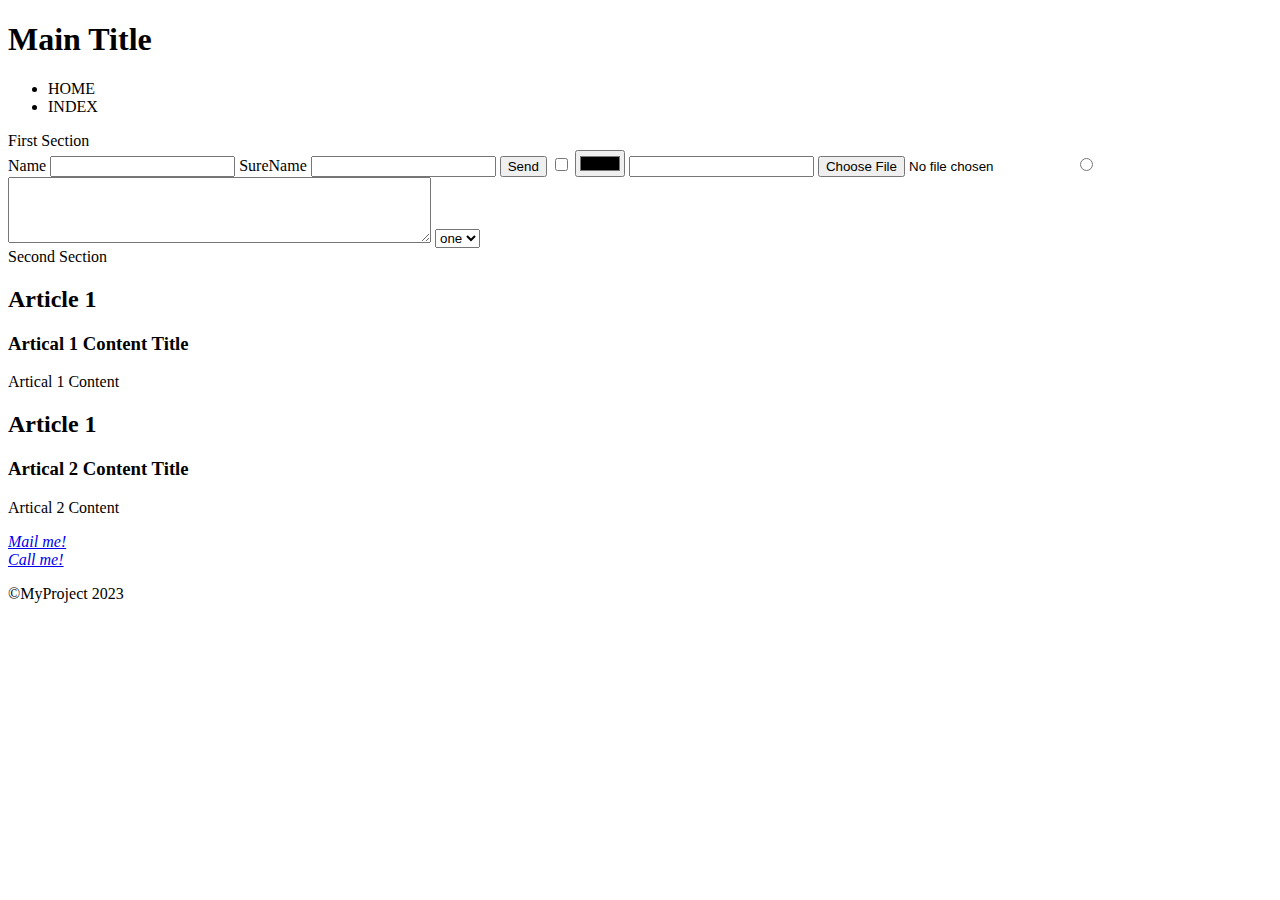
==== index_html5.html @ 9532d8e2 "Move gitignore to right location" ====
<!DOCTYPE html>
<html lang="en">
  <head>
    <meta charset="UTF-8" />
    <meta name="keywords" content="width=device-width, initial-scale=1.0" />
    <meta name="description" content="" />
    <title>HTML 5</title>
  </head>
  <body>
    <header>
      <h1>Main Title</h1>
      <nav>
        <ul>
          <li><a href="home.html"></a>HOME</li>
          <li><a href="_index.html"></a>INDEX</li>
        </ul>
      </nav>
    </header>
    <main>
      <section>
        <div>First Section</div>
        <form action="" method="get" enctype="text/plain">
          <lable>Name</lable>
          <input name="FirstName" type="text">
          <lable>SureName</lable>
          <input name="SureName"  type="tex">
          <input type="submit" value="Send">
          <input type="hidden">
          <input type="checkbox">
          <input type="color">
          <input type="email">
          <input type="file">
          <input type="radio"> 
          <textarea name="content" rows="4" cols="50"></textarea>
          <select name="car">
            <option value="1">one</option>
            <option value="2">two</option>

          </select>
          
        </form>
      </section>
      <section>
        <div>Second Section</Section></div>
      </section>
      <aside>
        <h2>Article 1</h2>
        <article>
          <h3>Artical 1 Content Title</h3>
          <p>Artical 1 Content</p>
        </article>
        <h2>Article 1</h2>
        <article>
          <h3>Artical 2 Content Title</h3>
          <p>Artical 2 Content</p>
        </article>
      </aside>
    </main>
    <footer>
      <address><a href="mailto:test@test.com">Mail me!</a></address>
      <address><a href="tel:1234">Call me!</a></address>
      <p>&copy;MyProject 2023</p>
    </footer>
  </body>
</html>
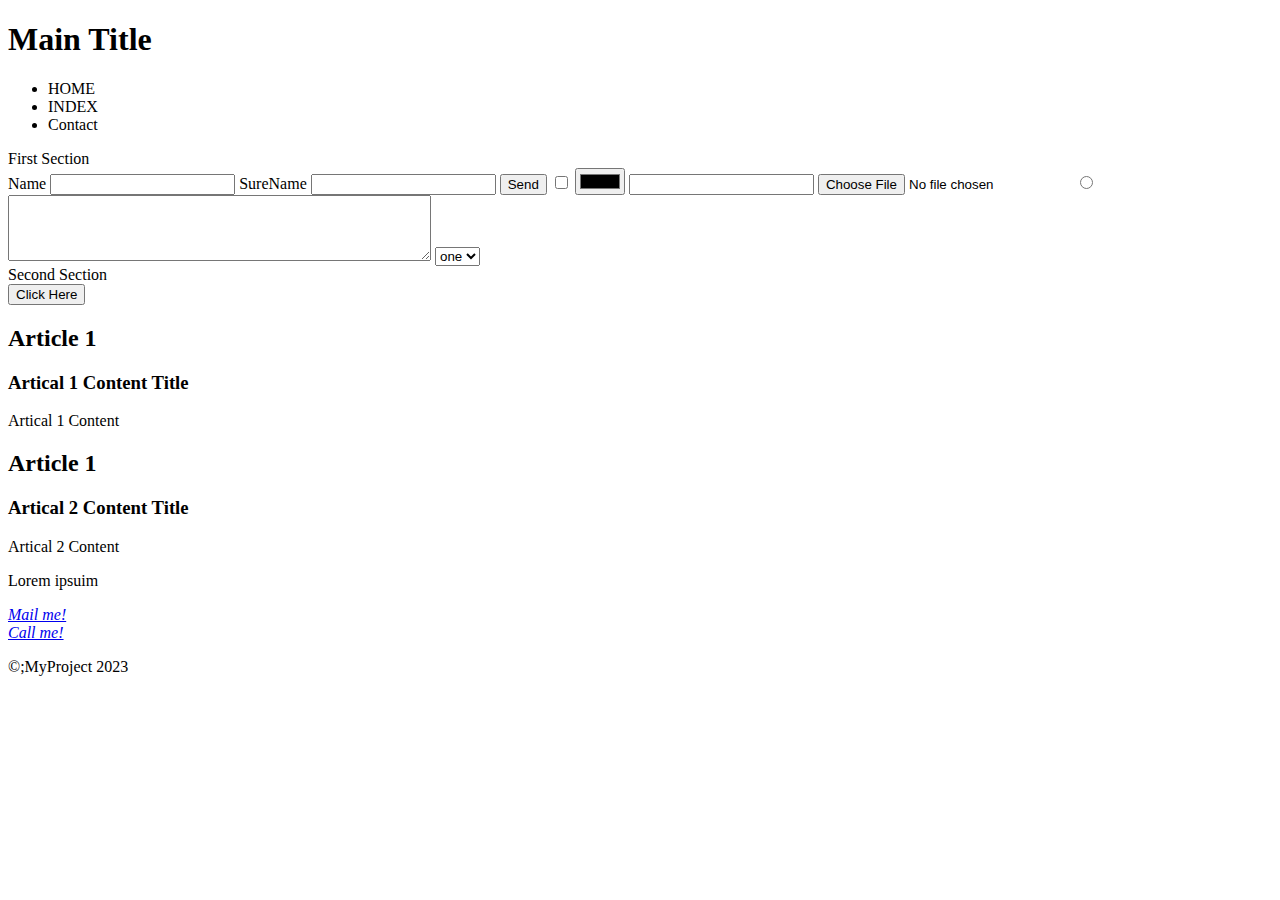
==== commit f1b34169: "css na inputi" ====
--- a/index_html5.html
+++ b/index_html5.html
@@ -5,19 +5,21 @@
     <meta name="keywords" content="width=device-width, initial-scale=1.0" />
     <meta name="description" content="" />
     <title>HTML 5</title>
+    <link rel="stylesheet" href="index_html5.css">
   </head>
   <body>
-    <header>
-      <h1>Main Title</h1>
-      <nav>
-        <ul>
-          <li><a href="home.html"></a>HOME</li>
-          <li><a href="_index.html"></a>INDEX</li>
+    <div id="header">
+      <h1 class="title">Main Title</h1>
+      <nav id="list" class="main">
+        <ul class="horizontal">
+          <li ><a class="active visited" href="home.html"></a>HOME</li>
+          <li><a class="active" href="../pages/index.html"></a>INDEX</li>
+          <li><a class="visited" href="./about.html"></a>Contact</li>
         </ul>
       </nav>
-    </header>
+    </div>
     <main>
-      <section>
+      <section id="input">
         <div>First Section</div>
         <form action="" method="get" enctype="text/plain">
           <lable>Name</lable>
@@ -31,17 +33,18 @@
           <input type="email">
           <input type="file">
           <input type="radio"> 
-          <textarea name="content" rows="4" cols="50"></textarea>
+          <textarea class="text" name="content" rows="4" cols="50"></textarea>
           <select name="car">
             <option value="1">one</option>
             <option value="2">two</option>
 
           </select>
-          
+
         </form>
       </section>
       <section>
         <div>Second Section</Section></div>
+        <button id="send">Click Here</button>
       </section>
       <aside>
         <h2>Article 1</h2>
@@ -56,10 +59,12 @@
         </article>
       </aside>
     </main>
+    <p>Lorem ipsuim</p>
+    
     <footer>
       <address><a href="mailto:test@test.com">Mail me!</a></address>
       <address><a href="tel:1234">Call me!</a></address>
-      <p>&copy;MyProject 2023</p>
+      <p id="footer_paragraf">&copy;;MyProject 2023</p>
     </footer>
   </body>
 </html>
